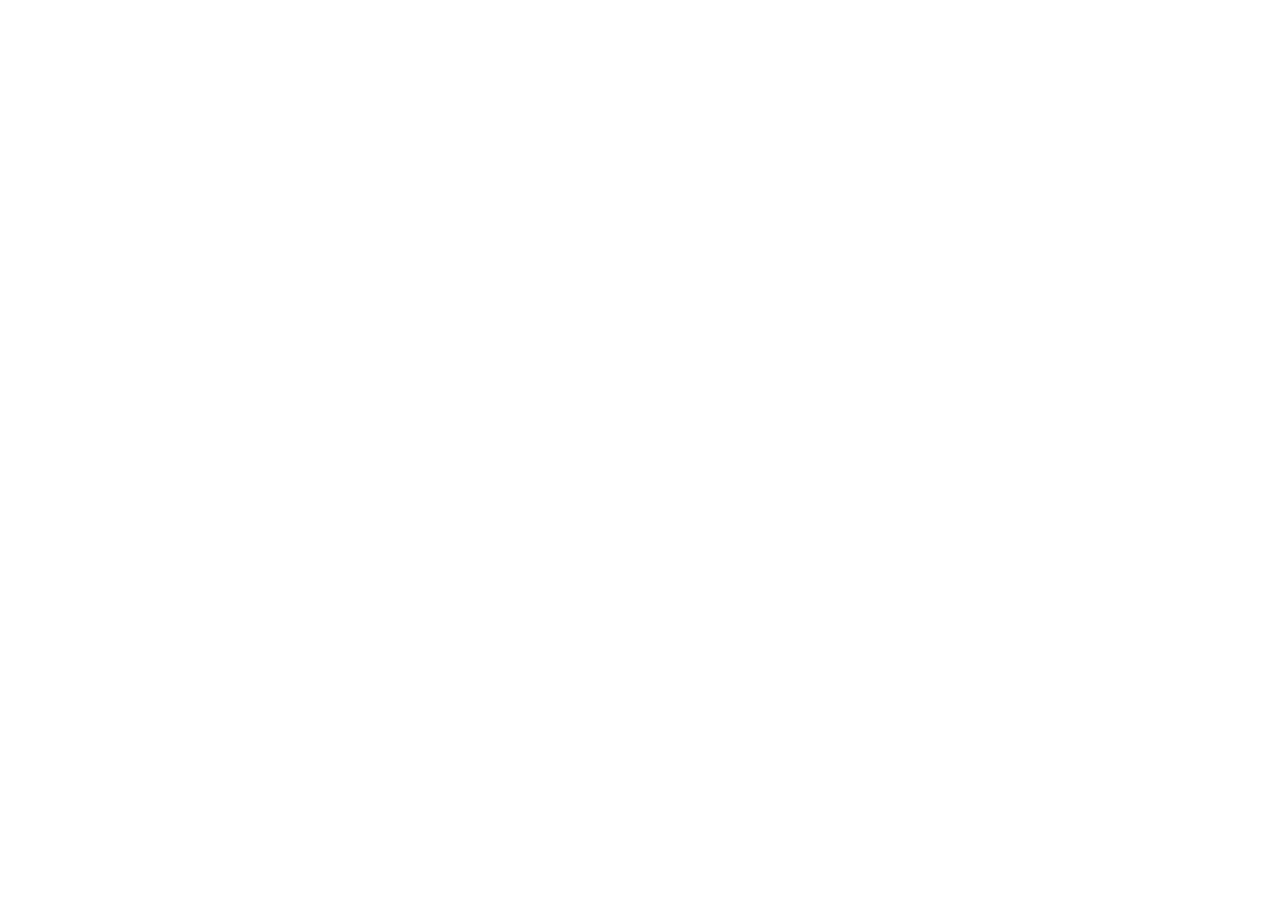
==== docs/index.html @ 731035aa "added /docs" ====
<!doctype html><html lang="en"><head><meta charset="utf-8"/><link rel="icon" href="/favicon.ico"/><meta name="viewport" content="width=device-width,initial-scale=1"/><meta name="theme-color" content="#000000"/><meta name="description" content="Web site created using create-react-app"/><link rel="apple-touch-icon" href="/logo192.png"/><link rel="manifest" href="/manifest.json"/><link rel="stylesheet" href="https://cdnjs.cloudflare.com/ajax/libs/animate.css/4.0.0/animate.min.css"/><title>Gif Expert App</title><link href="/static/css/main.e97a7478.chunk.css" rel="stylesheet"></head><body><noscript>You need to enable JavaScript to run this app.</noscript><div id="root"></div><script>!function(e){function r(r){for(var n,p,f=r[0],i=r[1],l=r[2],c=0,s=[];c<f.length;c++)p=f[c],Object.prototype.hasOwnProperty.call(o,p)&&o[p]&&s.push(o[p][0]),o[p]=0;for(n in i)Object.prototype.hasOwnProperty.call(i,n)&&(e[n]=i[n]);for(a&&a(r);s.length;)s.shift()();return u.push.apply(u,l||[]),t()}function t(){for(var e,r=0;r<u.length;r++){for(var t=u[r],n=!0,f=1;f<t.length;f++){var i=t[f];0!==o[i]&&(n=!1)}n&&(u.splice(r--,1),e=p(p.s=t[0]))}return e}var n={},o={1:0},u=[];function p(r){if(n[r])return n[r].exports;var t=n[r]={i:r,l:!1,exports:{}};return e[r].call(t.exports,t,t.exports,p),t.l=!0,t.exports}p.m=e,p.c=n,p.d=function(e,r,t){p.o(e,r)||Object.defineProperty(e,r,{enumerable:!0,get:t})},p.r=function(e){"undefined"!=typeof Symbol&&Symbol.toStringTag&&Object.defineProperty(e,Symbol.toStringTag,{value:"Module"}),Object.defineProperty(e,"__esModule",{value:!0})},p.t=function(e,r){if(1&r&&(e=p(e)),8&r)return e;if(4&r&&"object"==typeof e&&e&&e.__esModule)return e;var t=Object.create(null);if(p.r(t),Object.defineProperty(t,"default",{enumerable:!0,value:e}),2&r&&"string"!=typeof e)for(var n in e)p.d(t,n,function(r){return e[r]}.bind(null,n));return t},p.n=function(e){var r=e&&e.__esModule?function(){return e.default}:function(){return e};return p.d(r,"a",r),r},p.o=function(e,r){return Object.prototype.hasOwnProperty.call(e,r)},p.p="/";var f=this["webpackJsonpgif-expert-app"]=this["webpackJsonpgif-expert-app"]||[],i=f.push.bind(f);f.push=r,f=f.slice();for(var l=0;l<f.length;l++)r(f[l]);var a=i;t()}([])</script><script src="/static/js/2.d36c045a.chunk.js"></script><script src="/static/js/main.2162ca65.chunk.js"></script></body></html>
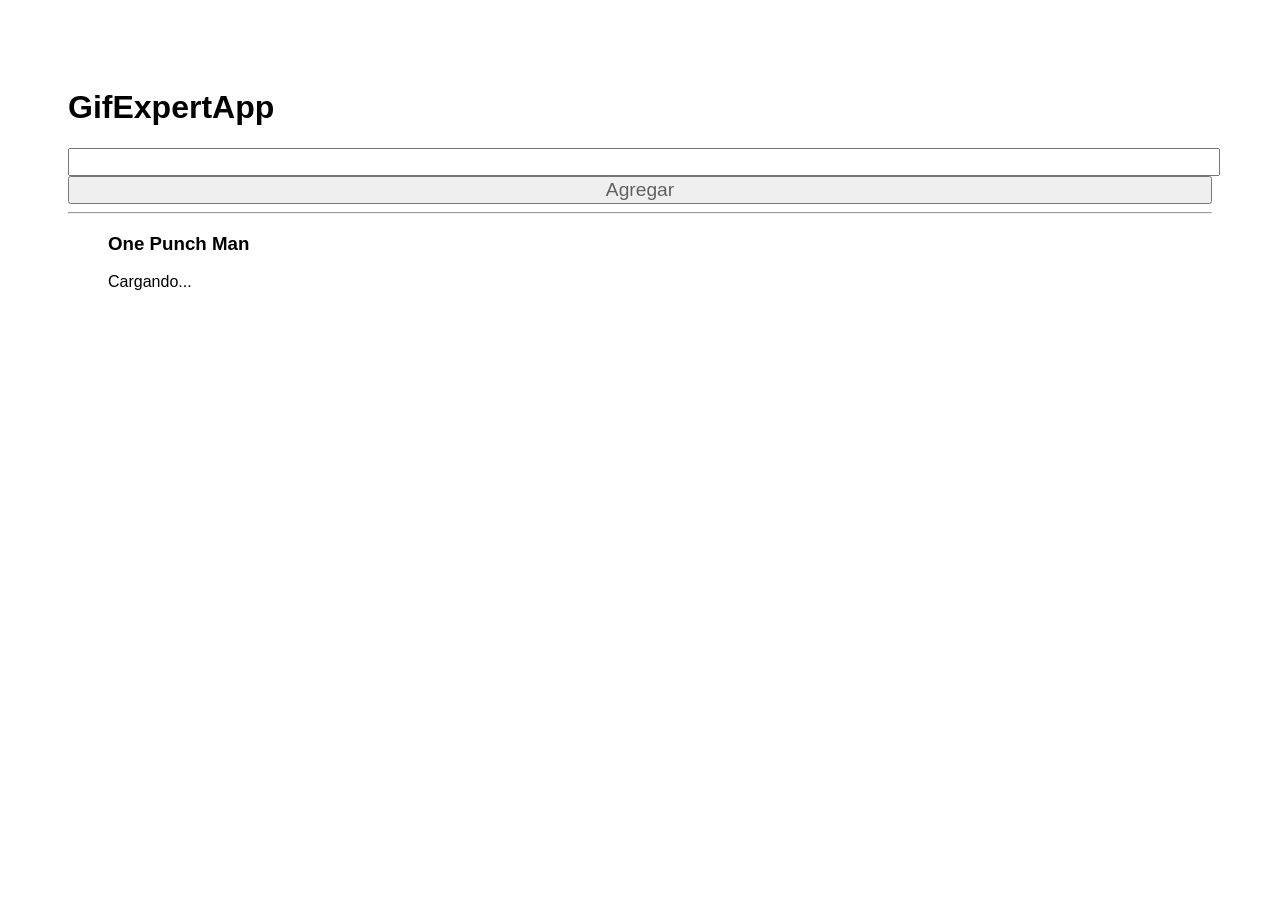
==== commit 950dffc9: "Cambiadas las ref" ====
--- a/docs/index.html
+++ b/docs/index.html
@@ -1 +1,24 @@
-<!doctype html><html lang="en"><head><meta charset="utf-8"/><link rel="icon" href="/favicon.ico"/><meta name="viewport" content="width=device-width,initial-scale=1"/><meta name="theme-color" content="#000000"/><meta name="description" content="Web site created using create-react-app"/><link rel="apple-touch-icon" href="/logo192.png"/><link rel="manifest" href="/manifest.json"/><link rel="stylesheet" href="https://cdnjs.cloudflare.com/ajax/libs/animate.css/4.0.0/animate.min.css"/><title>Gif Expert App</title><link href="/static/css/main.e97a7478.chunk.css" rel="stylesheet"></head><body><noscript>You need to enable JavaScript to run this app.</noscript><div id="root"></div><script>!function(e){function r(r){for(var n,p,f=r[0],i=r[1],l=r[2],c=0,s=[];c<f.length;c++)p=f[c],Object.prototype.hasOwnProperty.call(o,p)&&o[p]&&s.push(o[p][0]),o[p]=0;for(n in i)Object.prototype.hasOwnProperty.call(i,n)&&(e[n]=i[n]);for(a&&a(r);s.length;)s.shift()();return u.push.apply(u,l||[]),t()}function t(){for(var e,r=0;r<u.length;r++){for(var t=u[r],n=!0,f=1;f<t.length;f++){var i=t[f];0!==o[i]&&(n=!1)}n&&(u.splice(r--,1),e=p(p.s=t[0]))}return e}var n={},o={1:0},u=[];function p(r){if(n[r])return n[r].exports;var t=n[r]={i:r,l:!1,exports:{}};return e[r].call(t.exports,t,t.exports,p),t.l=!0,t.exports}p.m=e,p.c=n,p.d=function(e,r,t){p.o(e,r)||Object.defineProperty(e,r,{enumerable:!0,get:t})},p.r=function(e){"undefined"!=typeof Symbol&&Symbol.toStringTag&&Object.defineProperty(e,Symbol.toStringTag,{value:"Module"}),Object.defineProperty(e,"__esModule",{value:!0})},p.t=function(e,r){if(1&r&&(e=p(e)),8&r)return e;if(4&r&&"object"==typeof e&&e&&e.__esModule)return e;var t=Object.create(null);if(p.r(t),Object.defineProperty(t,"default",{enumerable:!0,value:e}),2&r&&"string"!=typeof e)for(var n in e)p.d(t,n,function(r){return e[r]}.bind(null,n));return t},p.n=function(e){var r=e&&e.__esModule?function(){return e.default}:function(){return e};return p.d(r,"a",r),r},p.o=function(e,r){return Object.prototype.hasOwnProperty.call(e,r)},p.p="/";var f=this["webpackJsonpgif-expert-app"]=this["webpackJsonpgif-expert-app"]||[],i=f.push.bind(f);f.push=r,f=f.slice();for(var l=0;l<f.length;l++)r(f[l]);var a=i;t()}([])</script><script src="/static/js/2.d36c045a.chunk.js"></script><script src="/static/js/main.2162ca65.chunk.js"></script></body></html>+<!doctype html>
+<html lang="en">
+
+<head>
+    <meta charset="utf-8" />
+    <link rel="icon" href="./favicon.ico" />
+    <meta name="viewport" content="width=device-width,initial-scale=1" />
+    <meta name="theme-color" content="#000000" />
+    <meta name="description" content="Web site created using create-react-app" />
+    <link rel="apple-touch-icon" href="./logo192.png" />
+    <link rel="manifest" href="./manifest.json" />
+    <link rel="stylesheet" href="https://cdnjs.cloudflare.com/ajax/libs/animate.css/4.0.0/animate.min.css" />
+    <title>Gif Expert App</title>
+    <link href="./static/css/main.e97a7478.chunk.css" rel="stylesheet">
+</head>
+
+<body><noscript>You need to enable JavaScript to run this app.</noscript>
+    <div id="root"></div>
+    <script>!function (e) { function r(r) { for (var n, p, f = r[0], i = r[1], l = r[2], c = 0, s = []; c < f.length; c++)p = f[c], Object.prototype.hasOwnProperty.call(o, p) && o[p] && s.push(o[p][0]), o[p] = 0; for (n in i) Object.prototype.hasOwnProperty.call(i, n) && (e[n] = i[n]); for (a && a(r); s.length;)s.shift()(); return u.push.apply(u, l || []), t() } function t() { for (var e, r = 0; r < u.length; r++) { for (var t = u[r], n = !0, f = 1; f < t.length; f++) { var i = t[f]; 0 !== o[i] && (n = !1) } n && (u.splice(r--, 1), e = p(p.s = t[0])) } return e } var n = {}, o = { 1: 0 }, u = []; function p(r) { if (n[r]) return n[r].exports; var t = n[r] = { i: r, l: !1, exports: {} }; return e[r].call(t.exports, t, t.exports, p), t.l = !0, t.exports } p.m = e, p.c = n, p.d = function (e, r, t) { p.o(e, r) || Object.defineProperty(e, r, { enumerable: !0, get: t }) }, p.r = function (e) { "undefined" != typeof Symbol && Symbol.toStringTag && Object.defineProperty(e, Symbol.toStringTag, { value: "Module" }), Object.defineProperty(e, "__esModule", { value: !0 }) }, p.t = function (e, r) { if (1 & r && (e = p(e)), 8 & r) return e; if (4 & r && "object" == typeof e && e && e.__esModule) return e; var t = Object.create(null); if (p.r(t), Object.defineProperty(t, "default", { enumerable: !0, value: e }), 2 & r && "string" != typeof e) for (var n in e) p.d(t, n, function (r) { return e[r] }.bind(null, n)); return t }, p.n = function (e) { var r = e && e.__esModule ? function () { return e.default } : function () { return e }; return p.d(r, "a", r), r }, p.o = function (e, r) { return Object.prototype.hasOwnProperty.call(e, r) }, p.p = "/"; var f = this["webpackJsonpgif-expert-app"] = this["webpackJsonpgif-expert-app"] || [], i = f.push.bind(f); f.push = r, f = f.slice(); for (var l = 0; l < f.length; l++)r(f[l]); var a = i; t() }([])</script>
+    <script src="./static/js/2.d36c045a.chunk.js"></script>
+    <script src="./static/js/main.2162ca65.chunk.js"></script>
+</body>
+
+</html>
--- a/docs/static/css/main.e97a7478.chunk.css
+++ b/docs/static/css/main.e97a7478.chunk.css
@@ -0,0 +1,2 @@
+*{font-family:Arial,Helvetica,sans-serif}body{padding:60px}input{width:100%;font-size:1.2rem;color:#616161}.card{align-content:center;border:1px solid grey;border-radius:6px;margin-bottom:10px;margin-right:10px;overflow:hidden}.card-grid{display:flex;flex-direction:row;flex-wrap:wrap}.card p{padding:5px;text-align:center}.card img{max-height:170px}
+/*# sourceMappingURL=main.e97a7478.chunk.css.map */
